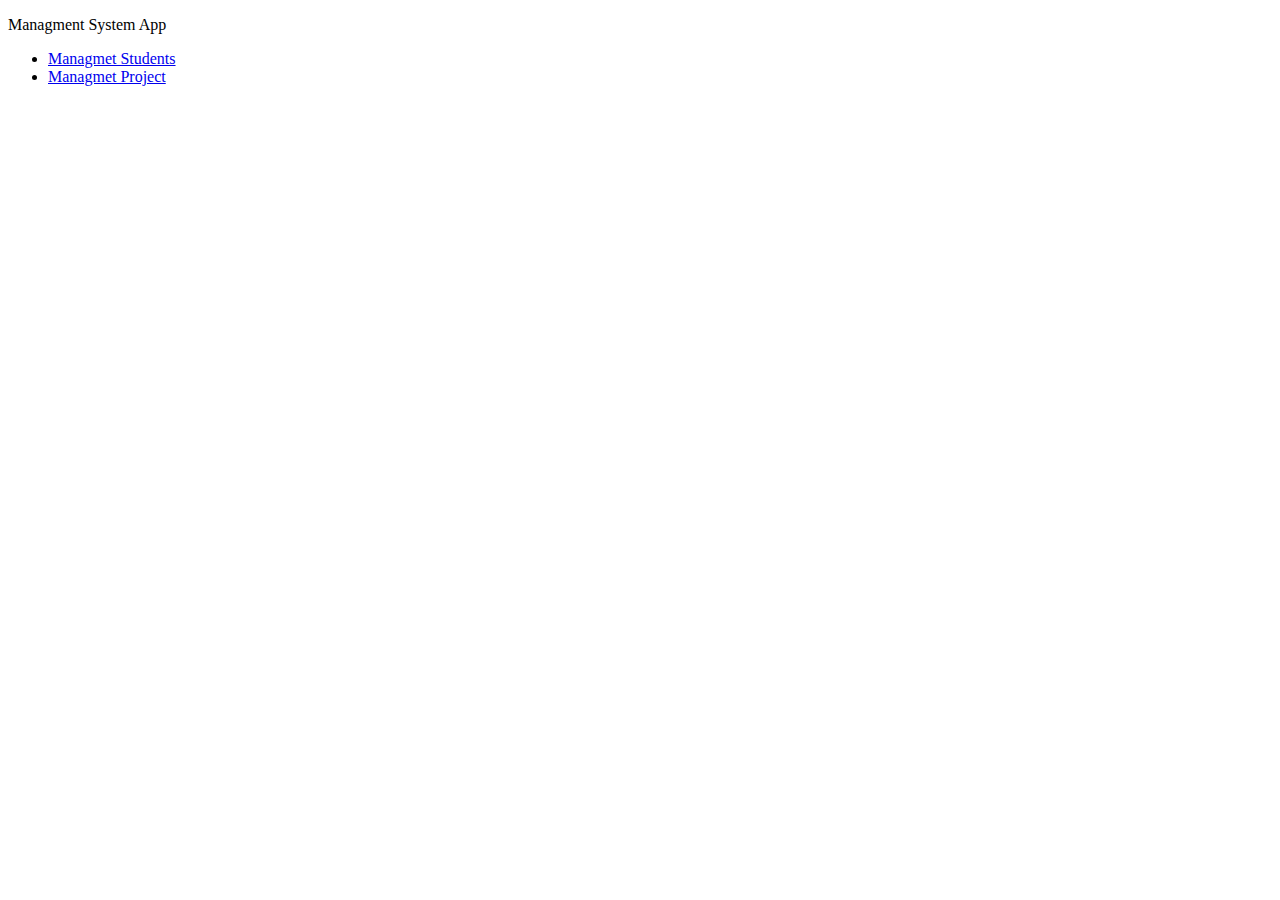
==== project.html @ e7d06c20 "first commit" ====
<!DOCTYPE html>
<html>
    <head>
        <title>Managmet System App</title>
        
    </head>
    <body>
        <header>
            <p>Managment System App</p>
            <nav>
                <ul>
                    <li><a href="/students.html">Managmet Students</a></li>
                    <li><a href="/project.html">Managmet Project</a></li>
                </ul>
            </nav>
        </header>
        <main>
            <div>
            
            </div>
        </main>
    </body>
</html>
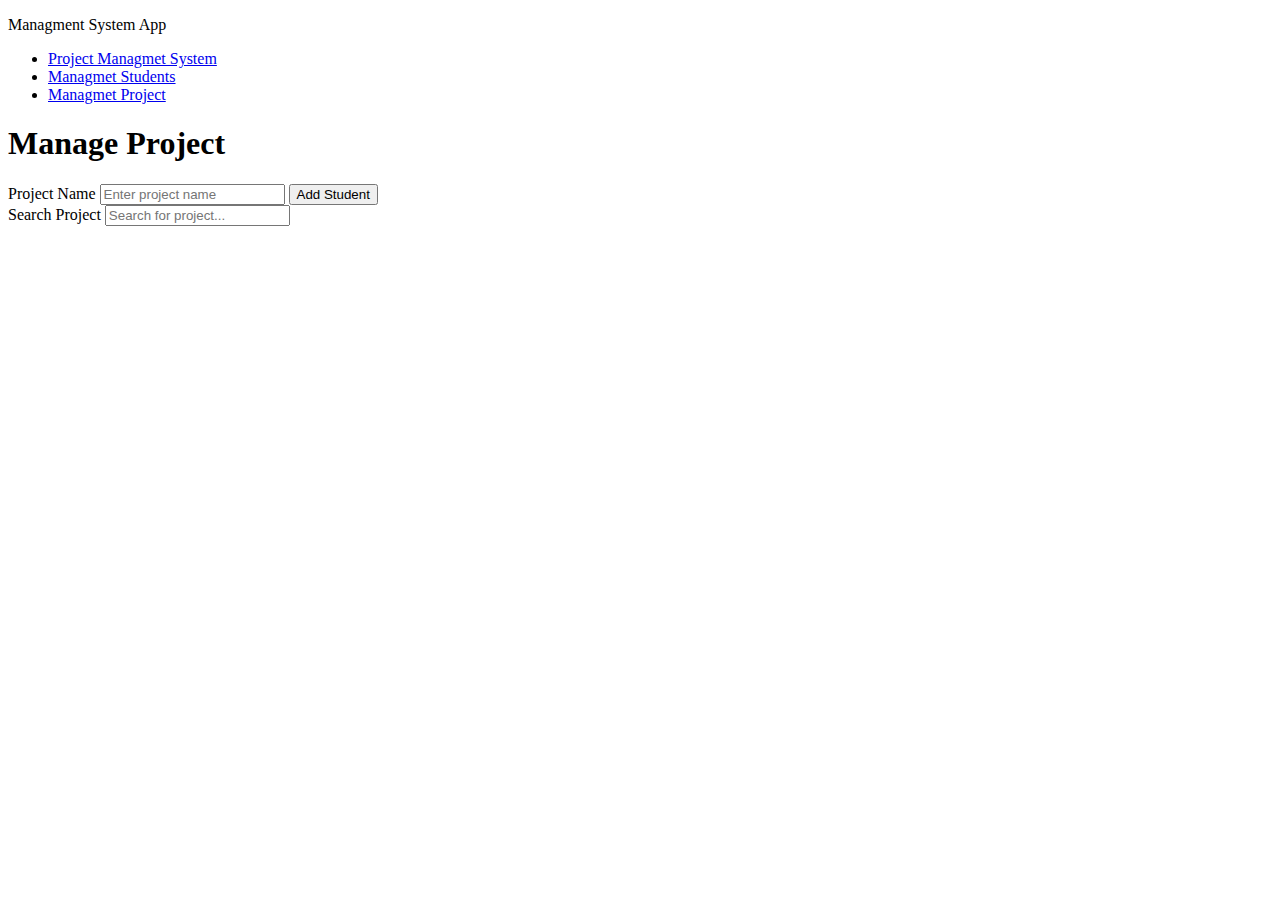
==== commit 758ec353: "o gito" ====
--- a/project.html
+++ b/project.html
@@ -9,14 +9,24 @@
             <p>Managment System App</p>
             <nav>
                 <ul>
-                    <li><a href="/students.html">Managmet Students</a></li>
-                    <li><a href="/project.html">Managmet Project</a></li>
+                    <li><a href="index.html">Project Managmet System</a></li>
+                    <li><a href="students.html">Managmet Students</a></li>
+                    <li><a href="project.html">Managmet Project</a></li>
                 </ul>
             </nav>
         </header>
         <main>
             <div>
-            
+                <h1>Manage Project</h1>
+                <form action="">
+                   <label for="">Project Name</label>
+                   <input type="text" placeholder="Enter project name"/>
+                   <button>Add Student</button>
+                </form>
+                <form action="">
+                   <label for="">Search Project</label>
+                   <input type="text" placeholder="Search for project..." />
+                </form>
             </div>
         </main>
     </body>
